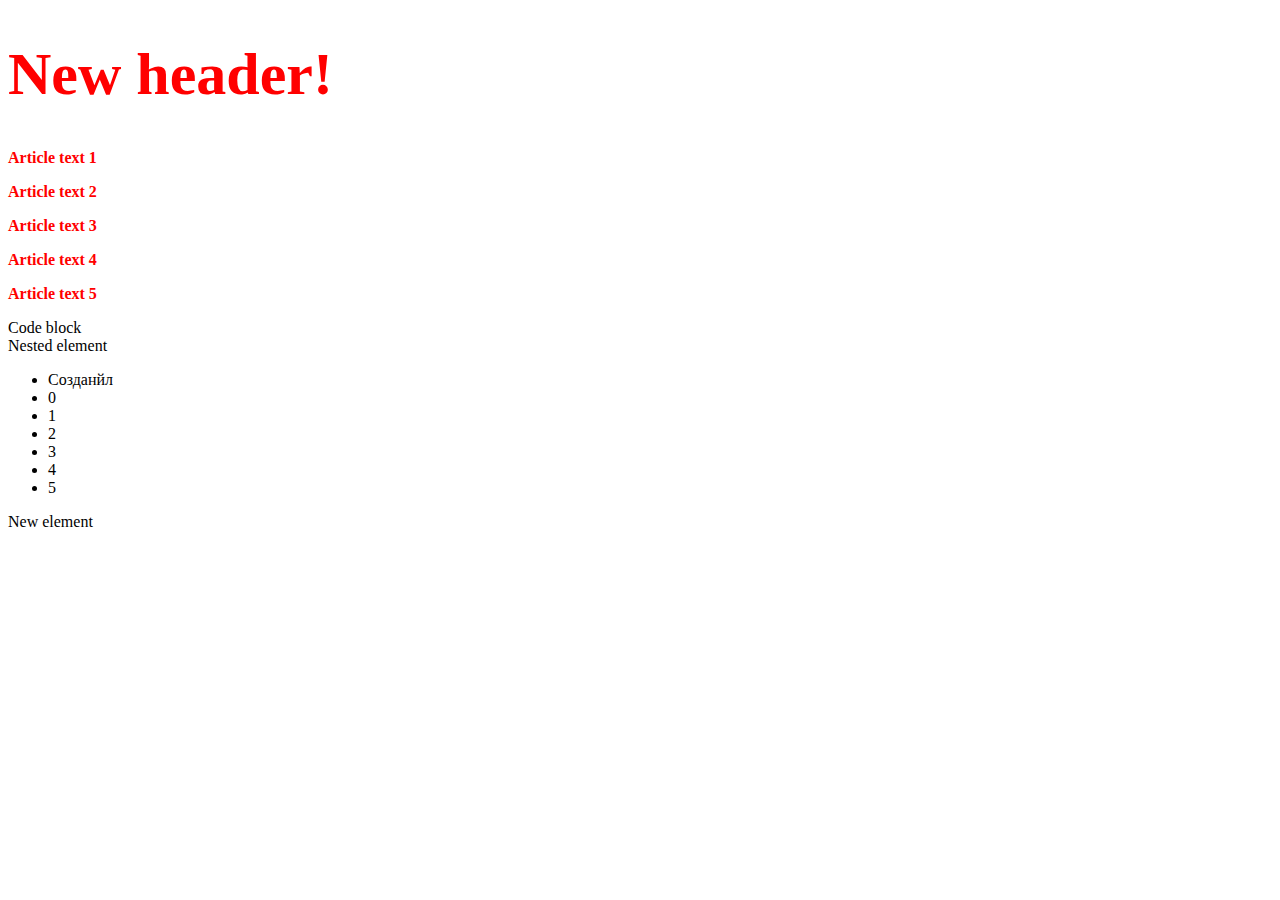
==== index.html @ 3a5e239c "1.(Изменение цвета текста по тайм-ауту);2.Изменение свойств элементов DOM, добавление элементов." ====
<!DOCTYPE html>
<html lang="en">
    <head>
        <meta charset="UTF-8">
        <meta name="viewport" content="width=device-width, initial-scale=1.0">
        <title>Document</title>
        <style>
            .red{
                color:red;
            }
        </style>
    </head>
    <body>
        <h1 id="header">Header</h1>

        <p class="article">Article text 1</p>
        <p class="article">Article text 2</p>
        <p class="article">Article text 3</p>
        <p class="article">Article text 4</p>
        <p class="article">Article text 5</p>

        <div>Code block
            <div>Nested element</div>

        </div>

        <ul id="list">
            <li>0</li>
            <li>1</li>
            <li>2</li>
            <li>3</li>
            <li>4</li>
            <li>5</li>
        </ul>
        <script>
            //вставка дочернего элемента
            var list = document.getElementById("list");
            var newItem = document.createElement("li"); //<li></li> 
            newItem.innerText = "Созданйл"; 
            list.insertBefore(newItem,list.children[0]);

            //выведем все дочерние элементы тэга body 
            for (var i=0; i<document.body.childNodes.length;i++){ 
                console.log(document.body.childNodes[i]);
            }

            //Изменяем свойства тэга 
            var h1 = document.getElementById("header");
            h1.innerText="New header!"; 
            h1.className='red';
            h1.style.fontSize = '60px';

            //Работа с группой классов 
            var article = document.getElementsByClassName("article");

            for (var i = 0, size = 16; i < article.length; i++, size + -10) {
                article[i].classList.add('red');
                article[i].style.fontWeight = 'bold';
                article[i].style.fontSize = size + 'px';
            }
            var elText = document.createTextNode("New element");
            document.body.appendChild(elText);

        </script>
    </body>
</html>
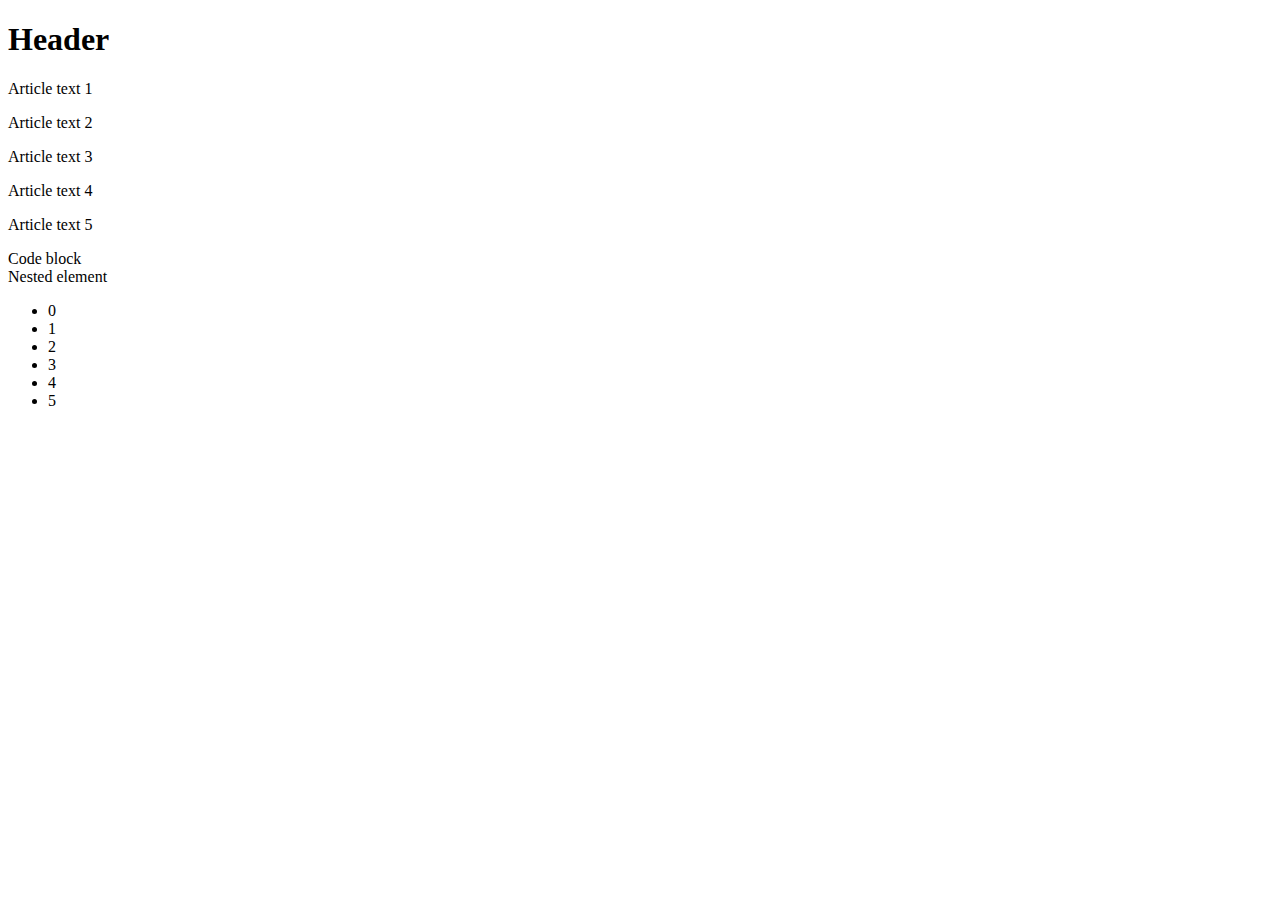
==== commit 5f9c2936: "Вывел JS-код в отдельный файл" ====
--- a/index.html
+++ b/index.html
@@ -32,35 +32,7 @@
             <li>4</li>
             <li>5</li>
         </ul>
-        <script>
-            //вставка дочернего элемента
-            var list = document.getElementById("list");
-            var newItem = document.createElement("li"); //<li></li> 
-            newItem.innerText = "Созданйл"; 
-            list.insertBefore(newItem,list.children[0]);
-
-            //выведем все дочерние элементы тэга body 
-            for (var i=0; i<document.body.childNodes.length;i++){ 
-                console.log(document.body.childNodes[i]);
-            }
-
-            //Изменяем свойства тэга 
-            var h1 = document.getElementById("header");
-            h1.innerText="New header!"; 
-            h1.className='red';
-            h1.style.fontSize = '60px';
-
-            //Работа с группой классов 
-            var article = document.getElementsByClassName("article");
-
-            for (var i = 0, size = 16; i < article.length; i++, size + -10) {
-                article[i].classList.add('red');
-                article[i].style.fontWeight = 'bold';
-                article[i].style.fontSize = size + 'px';
-            }
-            var elText = document.createTextNode("New element");
-            document.body.appendChild(elText);
-
-        </script>
+        <script src="/Lessons_DOM/index.js"></script>
     </body>
-</html>+</html>
+<!-- Вывел JS-код в отдельный файл -->